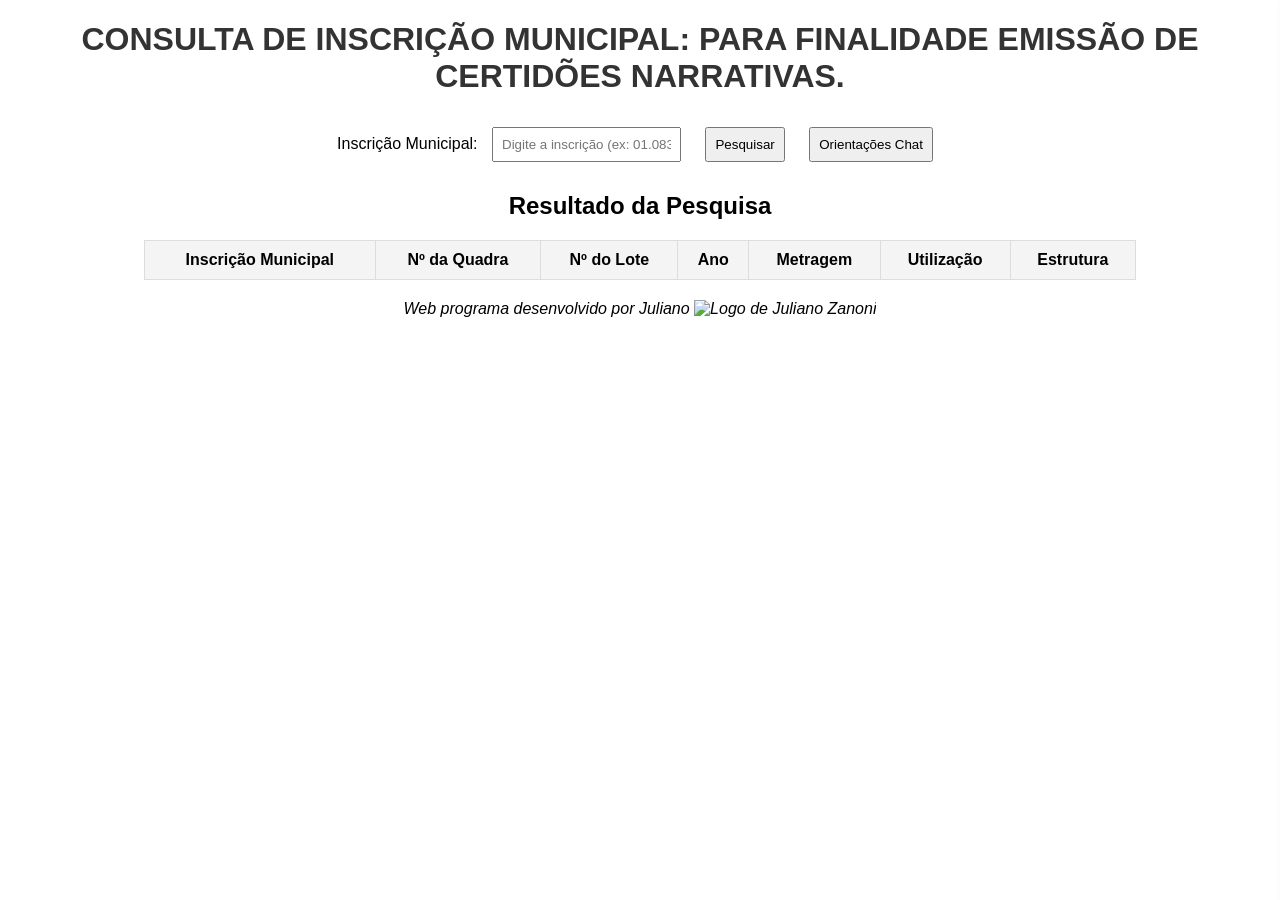
==== consulta.html @ 6f256f52 "Add files via upload" ====
<!DOCTYPE html>
<html lang="pt-BR">
<head>
    <meta charset="UTF-8">
    <meta name="viewport" content="width=device-width, initial-scale=1.0">
    <title>SISTEMA WEB DE CONSULTA DE INSCRIÇÃO MUNICIPAL: PARA FINALIDADE EMISSÃO DE CERTIDÕES NARRATIVAS.</title>
    <script src="https://cdnjs.cloudflare.com/ajax/libs/xlsx/0.18.5/xlsx.full.min.js"></script>
    <link rel="stylesheet" href="styles.css">
</head>
<body>

    <h1>CONSULTA DE INSCRIÇÃO MUNICIPAL: PARA FINALIDADE EMISSÃO DE CERTIDÕES NARRATIVAS.</h1>
    
    <!--  CÓDIGO TEMPORARIAMENTE DESATIVADO PARA FUTURA FASE DE IMPLEMENTAÇÃO DE BANCO DE DADOS
    <label for="fileInput">Carregar arquivos Excel (2020-2025):</label>
    <input type="file" id="fileInput" multiple accept=".xlsx">
    -->
    
    <label for="search">Inscrição Municipal:</label>
    <input type="text" id="search" placeholder="Digite a inscrição (ex: 01.083.120.0050.001)">
    <button onclick="buscarDados()">Pesquisar</button> <!-- Correção da função -->
    <button class="chat-button" id="btnOrientacoes">Orientações Chat</button>

    <h2>Resultado da Pesquisa</h2>
    <table id="resultTable">
        <thead>
            <tr>
                <th>Inscrição Municipal</th>
                <th>Nº da Quadra</th>
                <th>Nº do Lote</th>
                <th>Ano</th>
                <th>Metragem</th>
                <th>Utilização</th>
                <th>Estrutura</th>
            </tr>
        </thead>
        <tbody></tbody>
    </table>

    <!--INICIO DO CÓDIGO DO BOTÃO DE ORIENTAÇÕES-->

<div id="manual" class="manual">
    <button class="chat-button" id="btnFechar">✖</button>
    <h2>Explicação do Web Programa</h2>
    <ul>
        <li>✔ Passo 1: Esse web programa foi desenvolvido com as linguagens de programação: HTML, CSS, JAVASCRIPT  e foi utilizado uma pastas tabela como diretório para armazenar as tabelas referentes aos dados fictícios de imóveis dos anos de 2020 até 2026. Observo que as listagens de 2020 até 2025 tem 999 inscrições imobiliarias e a de 2026 tem 1000 inscrições imobiliárias</li>
        <li>✔ Passo 2: O objetivo do programa é possibilitar um sistema rápido e prático para a consulta de metragens edificadas ou não para a finalidade de elaboração de certidões narrativas. A princípio propronho que as tabelas de dados de cada ano podem ser construídas com os arquivos da emissão dos carnes de IPTU de cada, ou seja, esse seria um banco de dados para o banco de dados web de consulta.</li>
        <li>✔ Passo 3: O sistema deverá ser consultado pelos usuários de duas formas incialmente pelas inscrições com o final "000" e depois com o final com alguma númeração que já indiquem área edificada, por exemplo "001".</li>
        <li>✔ Passo 4: A consulta individualizada por inscrição irá trazer as respectivas informações:  inscrição municipal, nº da quadra, nº do lote, ano, netragem, utilização e estrutura.</li>
        <li>✔ Passo 5: Observo que a consulta nesse sistema não dispensa apuração no sistema interno da Prefeita para a finalidade de apuração se o contribuinte requereu alguma revisão histórica de IPTU.</li> 
        <li>✔ Passo 6: Como exemplo coloco alguns exemplo de inscrições para teste de consulta: 1º caso: 01.001.142.0012.000 que é um terreno vago; 2º caso 01.001.142.0012.000 que é uma área com edificação; 3º caso 01.001.142.0012.002 que é uma área com o mesmo tipo de edificação; 4º caso 01.001.142.0012.999 que é uma área com edificações com metragens variadas; 5º caso 01.001.143.0012.999 que é uma área com edificações a partir de 2026;</li>
        <li>✔ Passo 7: Eu Juliano Zanoni servidor de carreira desta municipalidade mais especificamente estou doando o código que foi criado mim e está hospedado num ambiente aberto a Receita Municipal de Cambé/Pr para habilite essa nova ferramenta ao Departamento de Cadastramento Imobiliário e com isso facilite aos atendimentos aos contribuintes de Cambé/Pr.</li>
    </ul>
</div>

<!--FINAL DO CÓDIGO DO BOTÃO DE ORIENTAÇÕES-->

    <center>

        <i>

        <footer>
            Web programa desenvolvido por Juliano <img src="https://d1yei2z3i6k35z.cloudfront.net/6946809/65e45ac72773e_zanoni.1.png" alt="Logo de Juliano Zanoni">
        </footer>

        </i>

    </center>

    <script src="script.js"></script>
</body>
</html>
---- styles.css ----
body {
    font-family: Arial, sans-serif;
    text-align: center;
    margin: 20px;
}

h1 {
    color: #333;
}

input, button {
    padding: 8px;
    margin: 10px;
}

table {
    width: 80%;
    margin: 20px auto;
    border-collapse: collapse;
}

th, td {
    border: 1px solid #ddd;
    padding: 10px;
    text-align: center;
}

th {
    background-color: #f4f4f4;
}

/* Início do código do botão de orientação */
.manual {
    position: fixed;
    top: 0;
    right: -350px; /* Escondido fora da tela */
    width: 300px;
    height: 100vh;
    background-color: white;
    box-shadow: -2px 0 10px rgba(0, 0, 0, 0.3);
    padding: 20px;
    transition: right 0.3s ease-in-out;
    overflow-y: auto; /* Adiciona barra de rolagem vertical */
    overflow-x: hidden; /* Evita rolagem horizontal */
}

.manual h2 {
    margin-top: 0;
    font-size: 18px;
}

.manual ul {
    padding-left: 20px;
}

.manual ul li {
    margin-bottom: 10px;
}

.manual.ativo {
    right: 0; /* Aparece na tela */ 
} /* Final do código do botão de orientação */
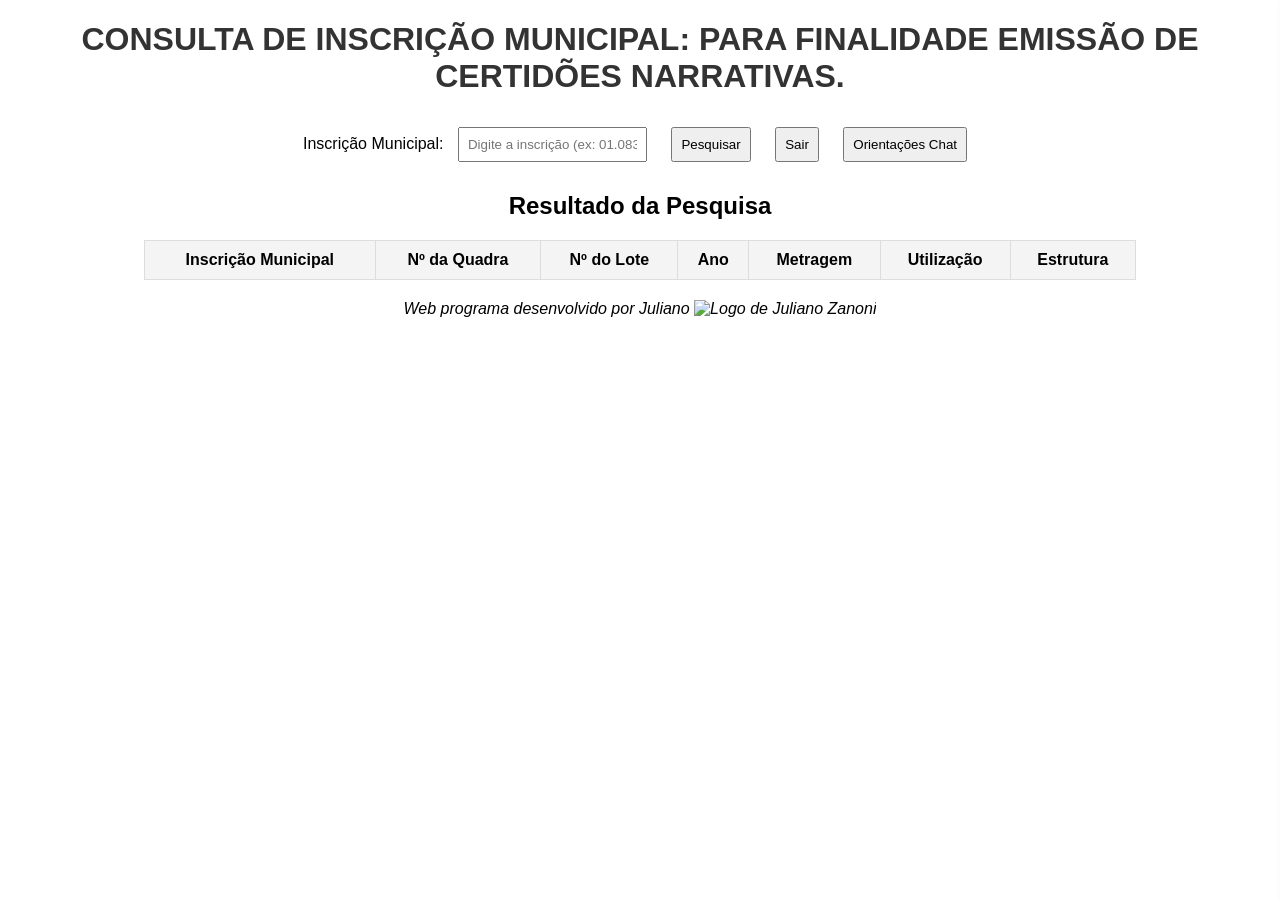
==== commit e0130125: "Update consulta.html" ====
--- a/consulta.html
+++ b/consulta.html
@@ -19,6 +19,7 @@
     <label for="search">Inscrição Municipal:</label>
     <input type="text" id="search" placeholder="Digite a inscrição (ex: 01.083.120.0050.001)">
     <button onclick="buscarDados()">Pesquisar</button> <!-- Correção da função -->
+    <button onclick="logout()">Sair</button>
     <button class="chat-button" id="btnOrientacoes">Orientações Chat</button>
 
     <h2>Resultado da Pesquisa</h2>
@@ -49,7 +50,7 @@
         <li>✔ Passo 4: A consulta individualizada por inscrição irá trazer as respectivas informações:  inscrição municipal, nº da quadra, nº do lote, ano, netragem, utilização e estrutura.</li>
         <li>✔ Passo 5: Observo que a consulta nesse sistema não dispensa apuração no sistema interno da Prefeita para a finalidade de apuração se o contribuinte requereu alguma revisão histórica de IPTU.</li> 
         <li>✔ Passo 6: Como exemplo coloco alguns exemplo de inscrições para teste de consulta: 1º caso: 01.001.142.0012.000 que é um terreno vago; 2º caso 01.001.142.0012.000 que é uma área com edificação; 3º caso 01.001.142.0012.002 que é uma área com o mesmo tipo de edificação; 4º caso 01.001.142.0012.999 que é uma área com edificações com metragens variadas; 5º caso 01.001.143.0012.999 que é uma área com edificações a partir de 2026;</li>
-        <li>✔ Passo 7: Eu Juliano Zanoni servidor de carreira desta municipalidade mais especificamente estou doando o código que foi criado mim e está hospedado num ambiente aberto a Receita Municipal de Cambé/Pr para habilite essa nova ferramenta ao Departamento de Cadastramento Imobiliário e com isso facilite aos atendimentos aos contribuintes de Cambé/Pr.</li>
+        <li>✔ Passo 7: Eu Juliano Zanoni servidor de carreira desta municipalidade mais especificamente da Receita Municipal de Cambé/Pr estou doando o código que foi criado mim e está hospedado num ambiente aberto a Receita Municipal de Cambé/Pr para habilite essa nova ferramenta ao Departamento de Cadastramento Imobiliário e com isso facilite aos atendimentos aos contribuintes de Cambé/Pr.</li>
     </ul>
 </div>
 
